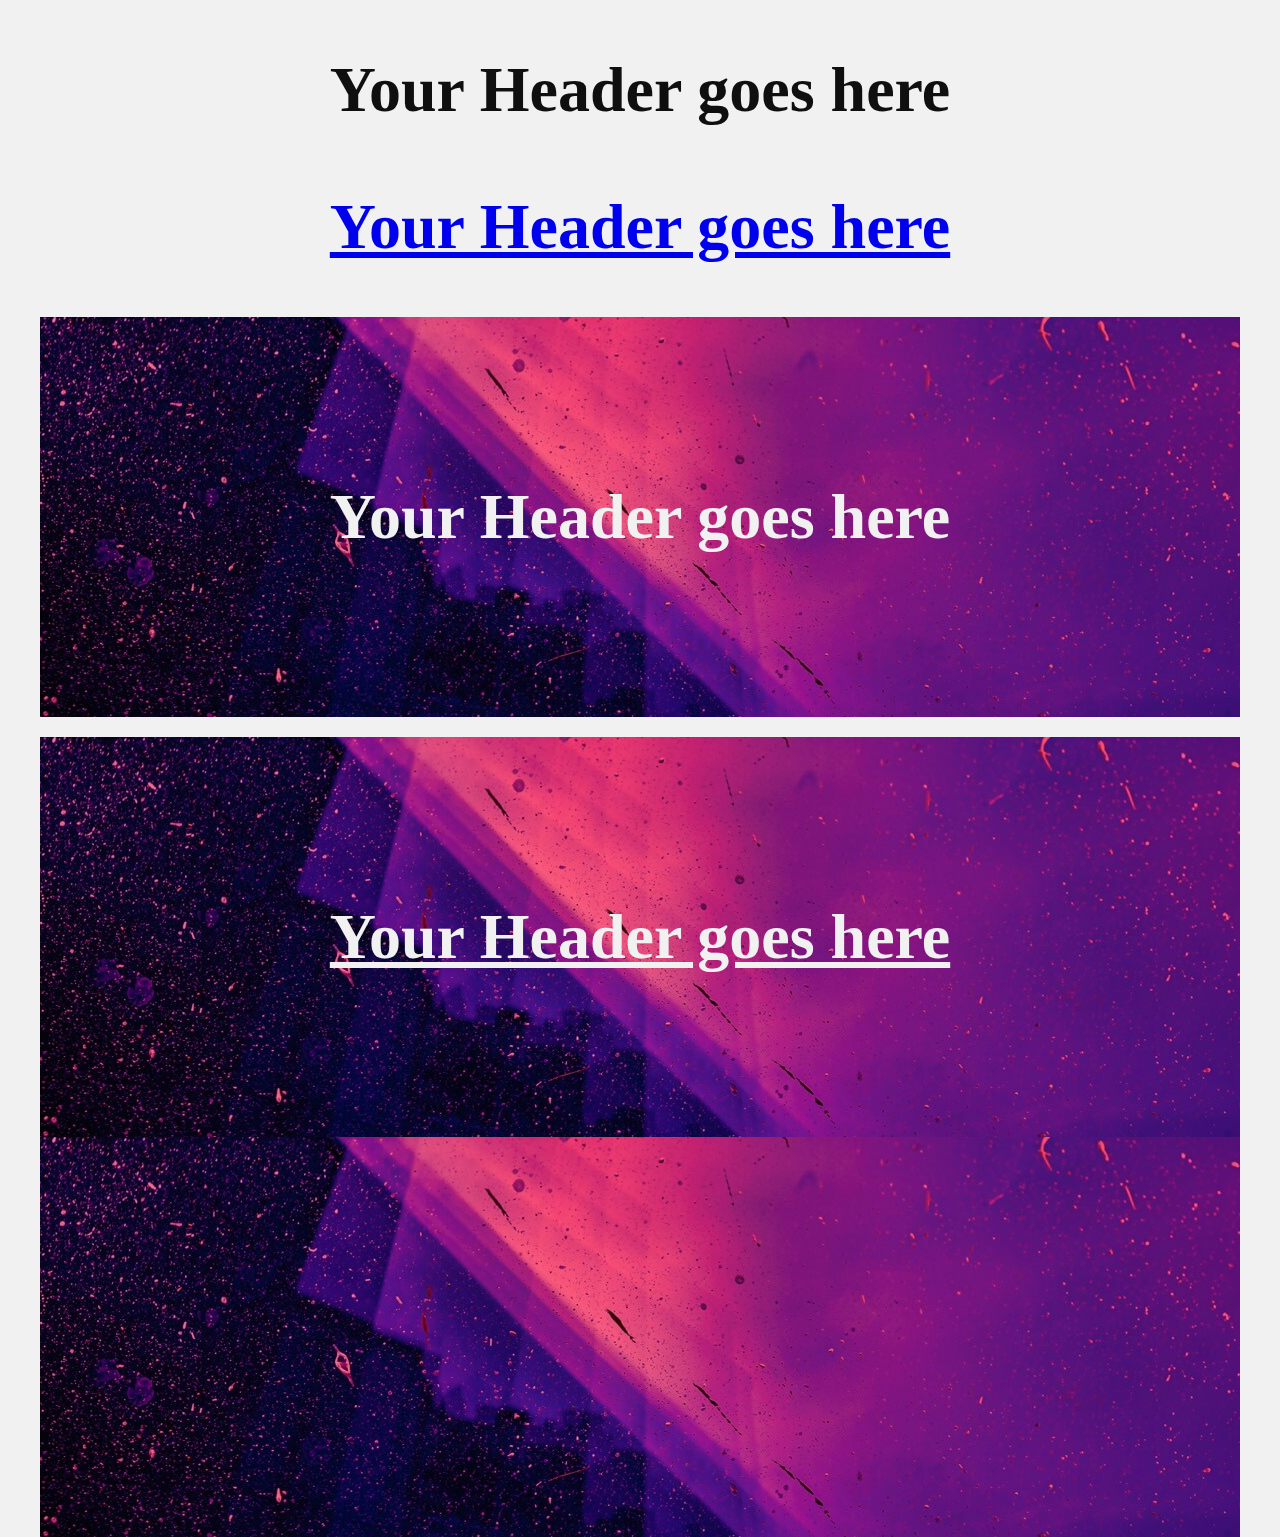
==== demo.html @ 81d6cff0 "added some headers to the template" ====
<!DOCTYPE html>
<html lang="en">
<head>
    <meta charset="UTF-8">
    <meta name="viewport" content="width=device-width, initial-scale=1.0">
    <title>Dress Code HQ</title>
    <link rel="stylesheet" type="text/css" href="styles.css">
</head>
<body>

    <div class="container">
        <!-- Main header section  -->
        <div>
           <h1 class="header">Your Header goes here</h1>
        </div>
       <!-- Main header section end  -->

        <!-- Main header link section  -->
        <a href="#">
           <h1 class="header">Your Header goes here</h1>
        </a>
       <!-- Main header link section end  -->

        <!-- Main header with background image section  -->
        <div class="header-image" style='background-image: url("images/hero.jpg");'>
           <h1 class="header">Your Header goes here</h1>
        </div>
       <!-- Main header with background image section end  -->

<div style="margin-top: 20px;" />

        <!-- Main header with background image with link section  -->
        <a 
        href="#" 
        class="header-image" 
        style='background-image: url("images/hero.jpg");'
        >
           <h1 class="header">Your Header goes here</h1>
        </d>
       <!-- Main header with background image section  with link end  -->
        

    </div>
    
</body>
</html>
---- styles.css ----
body{
    margin: 0 auto;
    font-family: lato;
    background-color: #f1f1f1;
    color: #0f0f0f;
    display: flex;
    flex-direction: column;
    align-items: center;
    width: 100%;
}

.container {
    width: 1200px;

}

.header {
    text-align: center;
    padding: 10px;
    font-weight: 900;
    font-size: 4rem;
}

.header-image {
    background-size: cover;
    background-position: center;
    height: 400px; /* increase this if you want a taller image */
    display: flex;
    justify-content: center;
    align-items: center;
    color: #f1f1f1; /* add this for dark background */
}
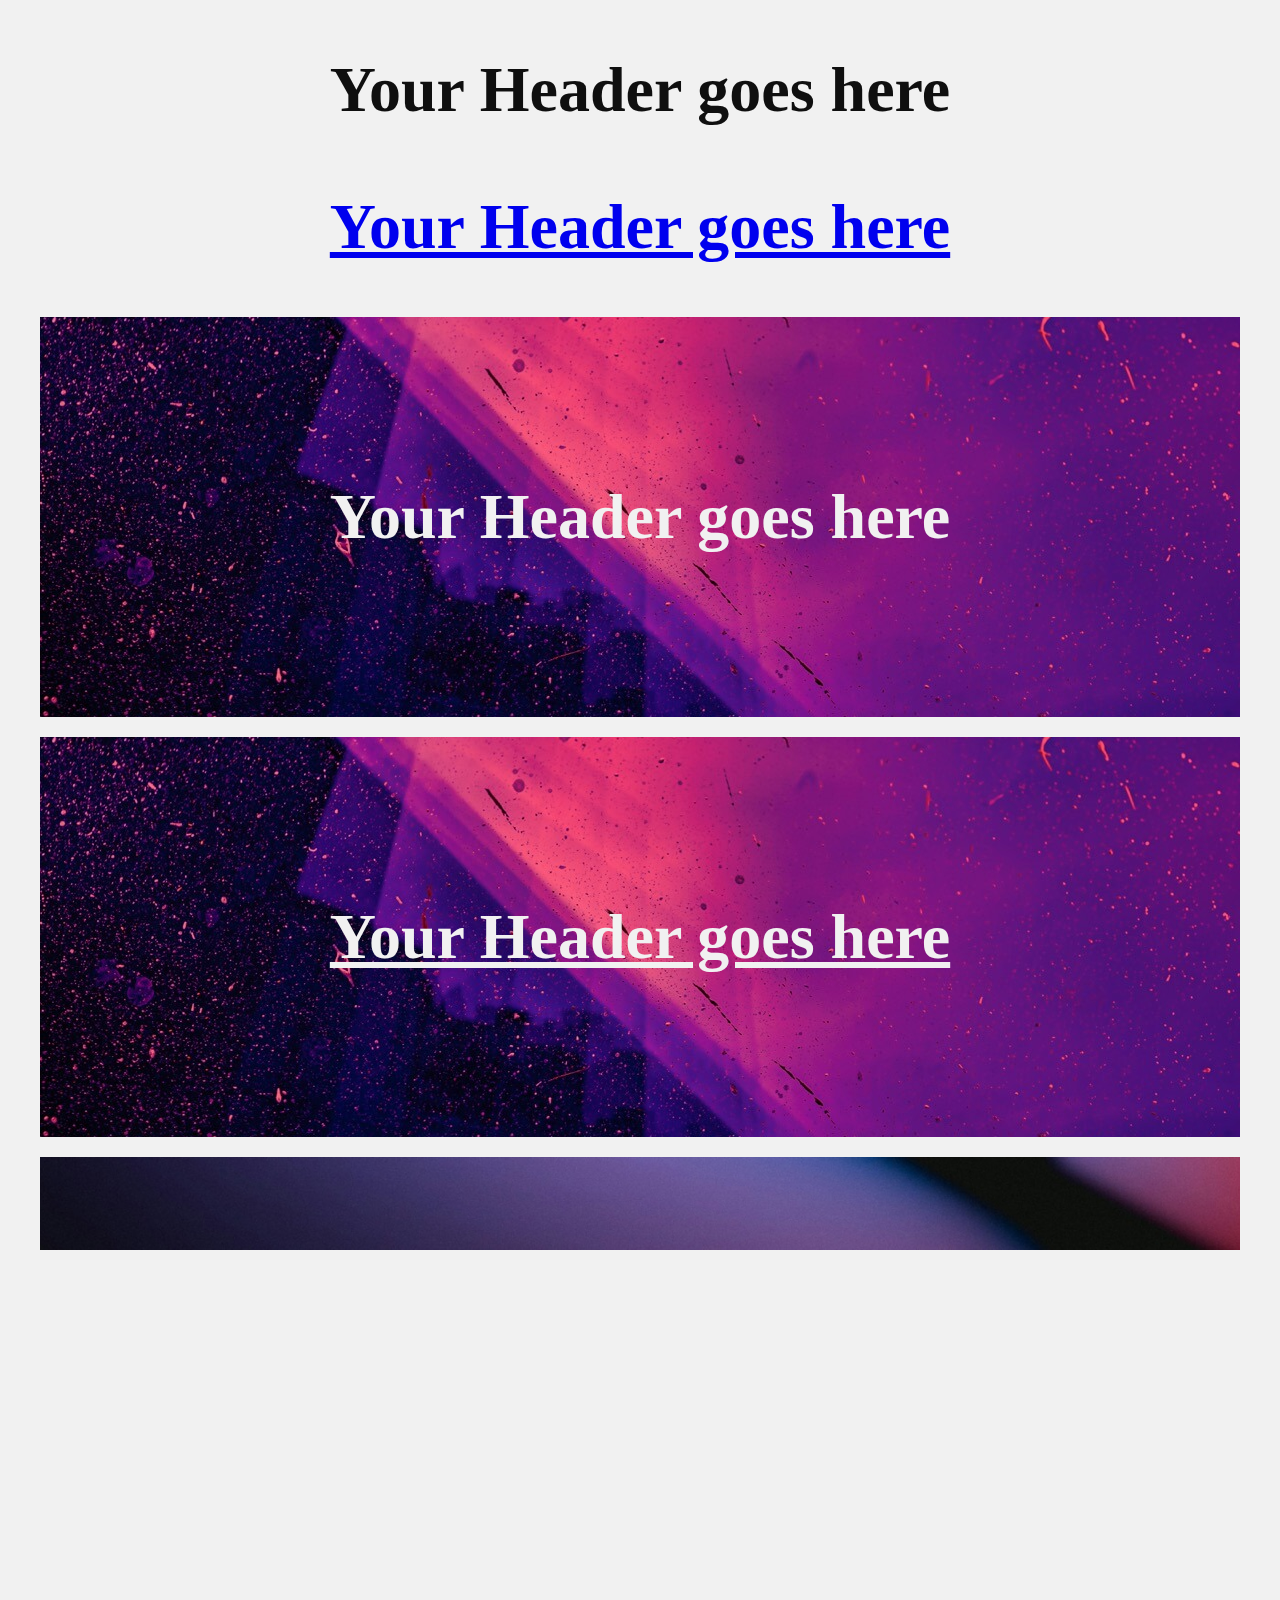
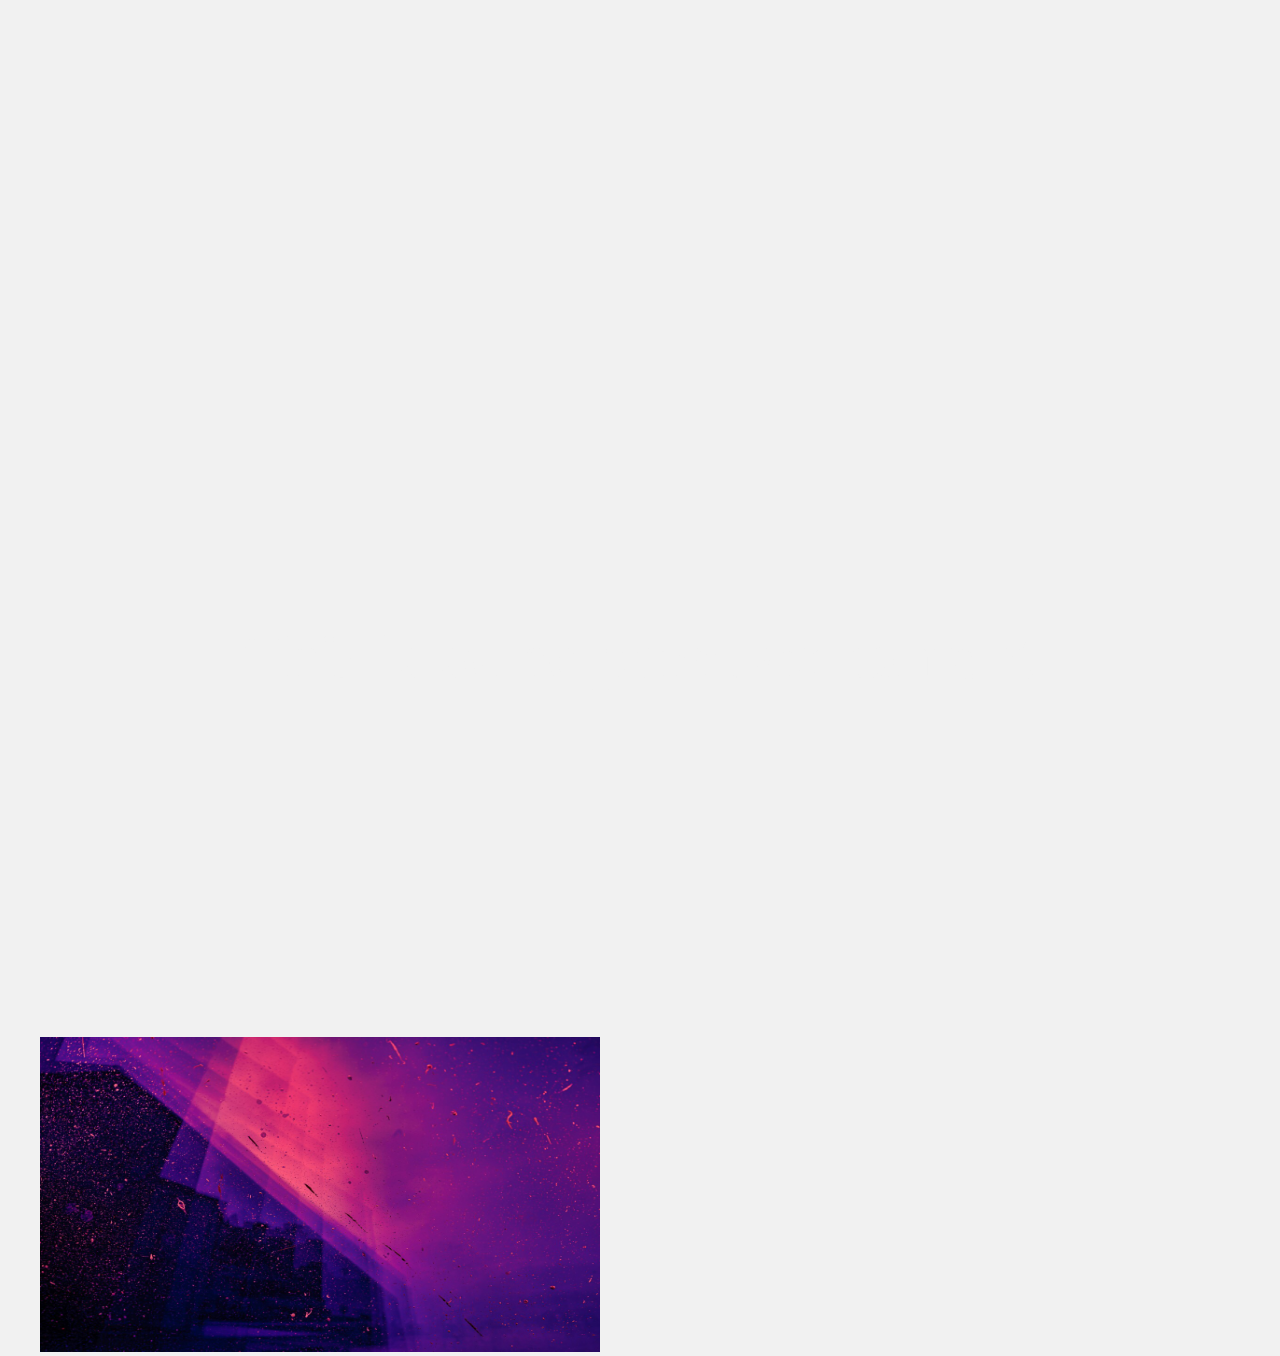
==== commit d7f6ae53: "added parallax images, video and image components" ====
--- a/demo.html
+++ b/demo.html
@@ -36,11 +36,56 @@
         style='background-image: url("images/hero.jpg");'
         >
            <h1 class="header">Your Header goes here</h1>
-        </d>
+        </a>
        <!-- Main header with background image section  with link end  -->
         
 
     </div>
+    <div style="margin-top: 20px;" />
+
+    <!-- Parallax image section  -->
+    <div >
+        <div class="parallax"></div>
+    </div>
+    <!-- Parallax image section end -->
+
+    <div style="margin-top: 20px;" />
     
+    <!-- Parallax image with text section  -->
+        <div class="parallax">
+
+            <div class="parallax-content">
+                This is some parallax content
+            </div>
+        </div>
+
+    <!-- Parallax image with text section end  -->
+
+    <div style="margin-top: 20px;" />
+
+    <!-- YouTube video section  -->
+
+    <!-- <div class="center-video">
+        <iframe
+        width="560"
+        height="315"
+        src="https://www.youtube.com/embed/fln8kqE0z4g?si=Rj7MxIVjJKDRwH9L"
+        title="YouTube video player" frameborder="0"
+        allow="accelerometer; autoplay; clipboard-write; encrypted-media; gyroscope; picture-in-picture; web-share"
+        referrerpolicy="strict-origin-when-cross-origin"
+        allowfullscreen />
+    </div> -->
+    
+    <!-- YouTube video section  end -->
+
+
+    <div style="margin-top: 20px;" />
+
+    <!-- image section  -->
+    <img 
+    width="560"
+    height="315"
+    src="images/hero.jpg" alt="" >
+    <!-- image section  end-->
 </body>
 </html>--- a/styles.css
+++ b/styles.css
@@ -29,4 +29,28 @@
     justify-content: center;
     align-items: center;
     color: #f1f1f1; /* add this for dark background */
-}+}
+
+.parallax {
+    position: relative;
+    height: 80vh;
+    background: url('images/parallax.jpg') no-repeat center center/cover;
+    background-attachment: fixed;
+}
+
+.parallax-content {
+    display: flex;
+    align-items: center;
+    justify-content: center;
+    font-size: 4rem;
+    height: 100%;
+    font-weight: 900;
+    color: #f1f1f1; /* add this for dark background */
+}
+
+.center-video {
+    display: flex;
+    justify-content: center;
+    align-items: center;
+    width: 100%;
+}
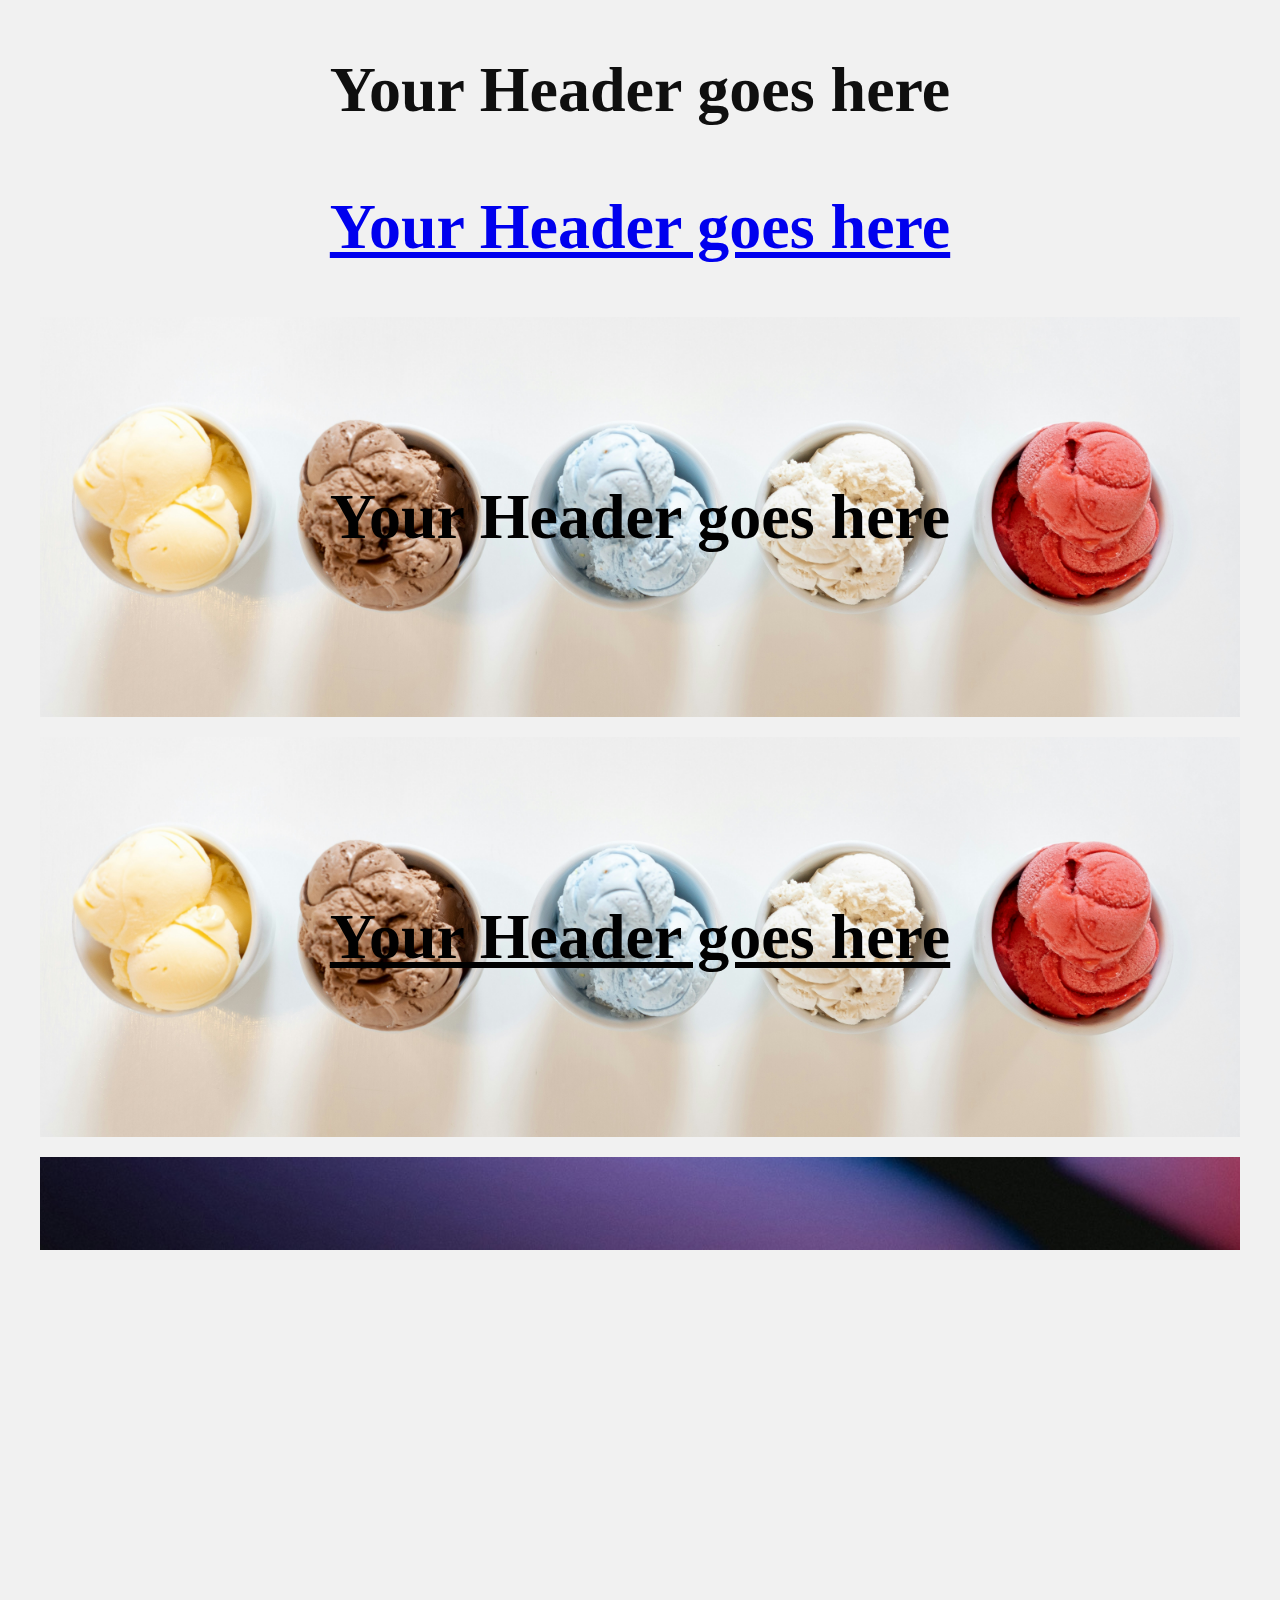
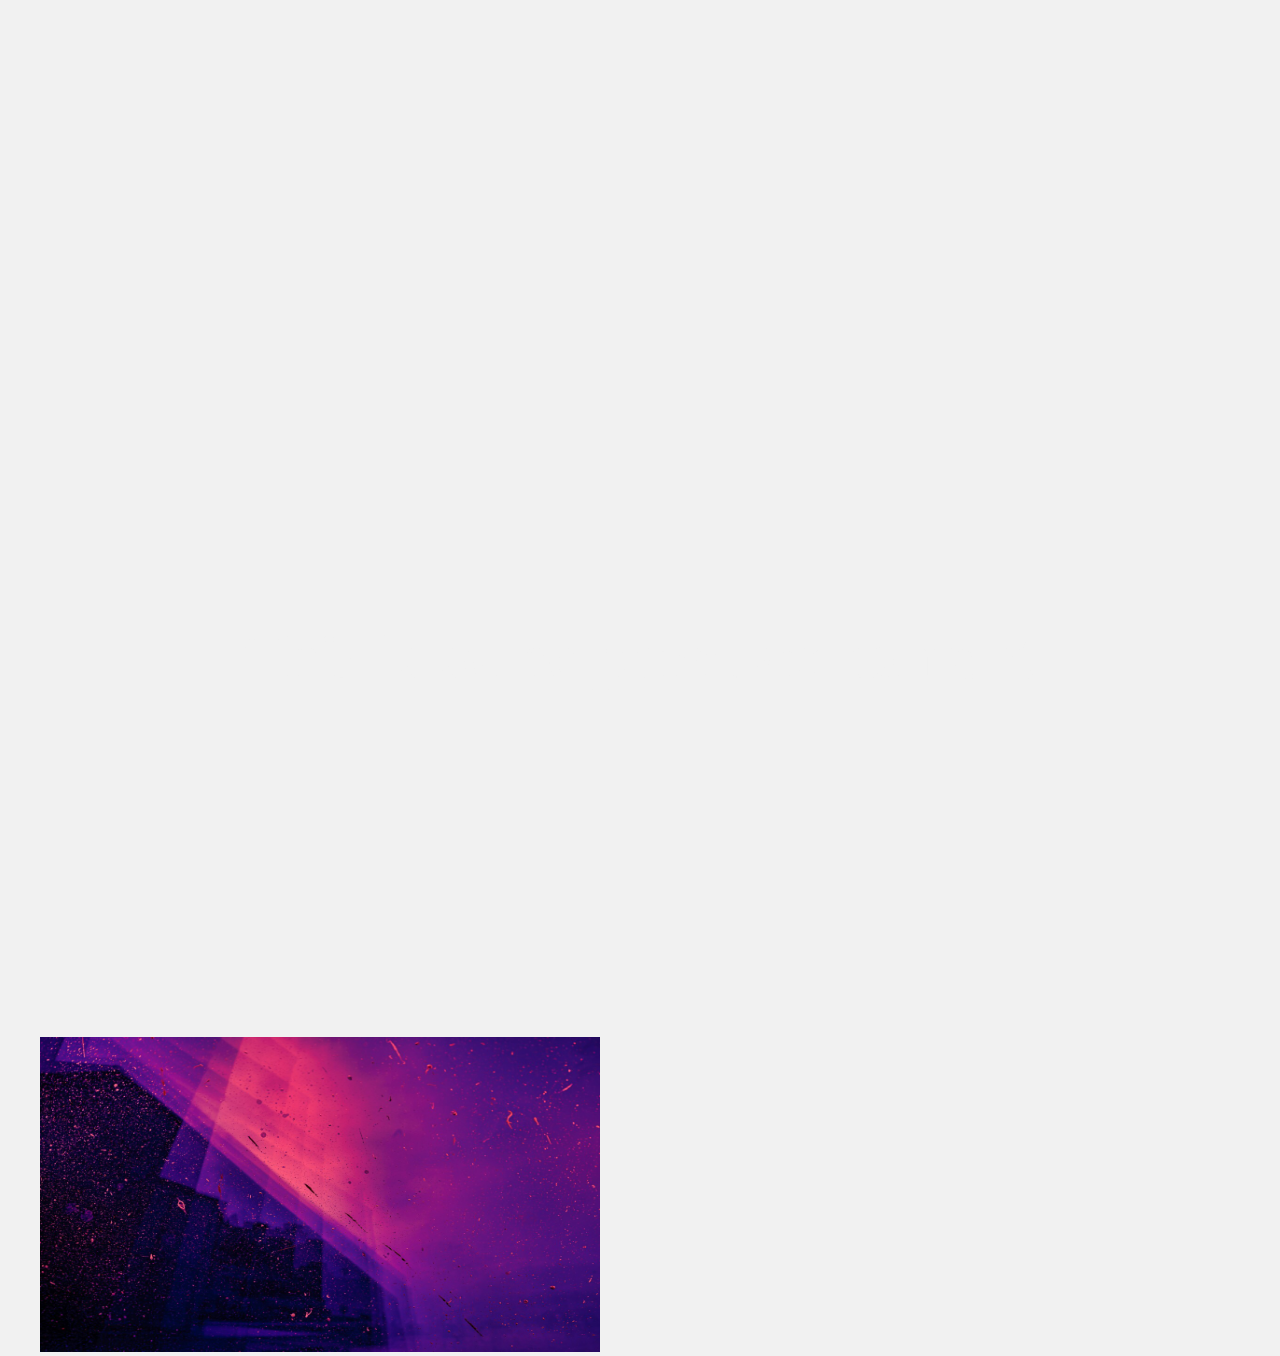
==== commit fc5755fe: "added ice cream images and started a basic page using the list of item needed" ====
--- a/demo.html
+++ b/demo.html
@@ -3,7 +3,7 @@
 <head>
     <meta charset="UTF-8">
     <meta name="viewport" content="width=device-width, initial-scale=1.0">
-    <title>Dress Code HQ</title>
+    <title>Dress Code HQ Demo</title>
     <link rel="stylesheet" type="text/css" href="styles.css">
 </head>
 <body>
@@ -22,7 +22,7 @@
        <!-- Main header link section end  -->
 
         <!-- Main header with background image section  -->
-        <div class="header-image" style='background-image: url("images/hero.jpg");'>
+        <div class="header-image" style='background-image: url("images/hero-ice-cream.jpg");'>
            <h1 class="header">Your Header goes here</h1>
         </div>
        <!-- Main header with background image section end  -->
@@ -33,7 +33,7 @@
         <a 
         href="#" 
         class="header-image" 
-        style='background-image: url("images/hero.jpg");'
+        style='background-image: url("images/hero-ice-cream.jpg");'
         >
            <h1 class="header">Your Header goes here</h1>
         </a>
--- a/styles.css
+++ b/styles.css
@@ -28,7 +28,7 @@
     display: flex;
     justify-content: center;
     align-items: center;
-    color: #f1f1f1; /* add this for dark background */
+    color: #010101; 
 }
 
 .parallax {
